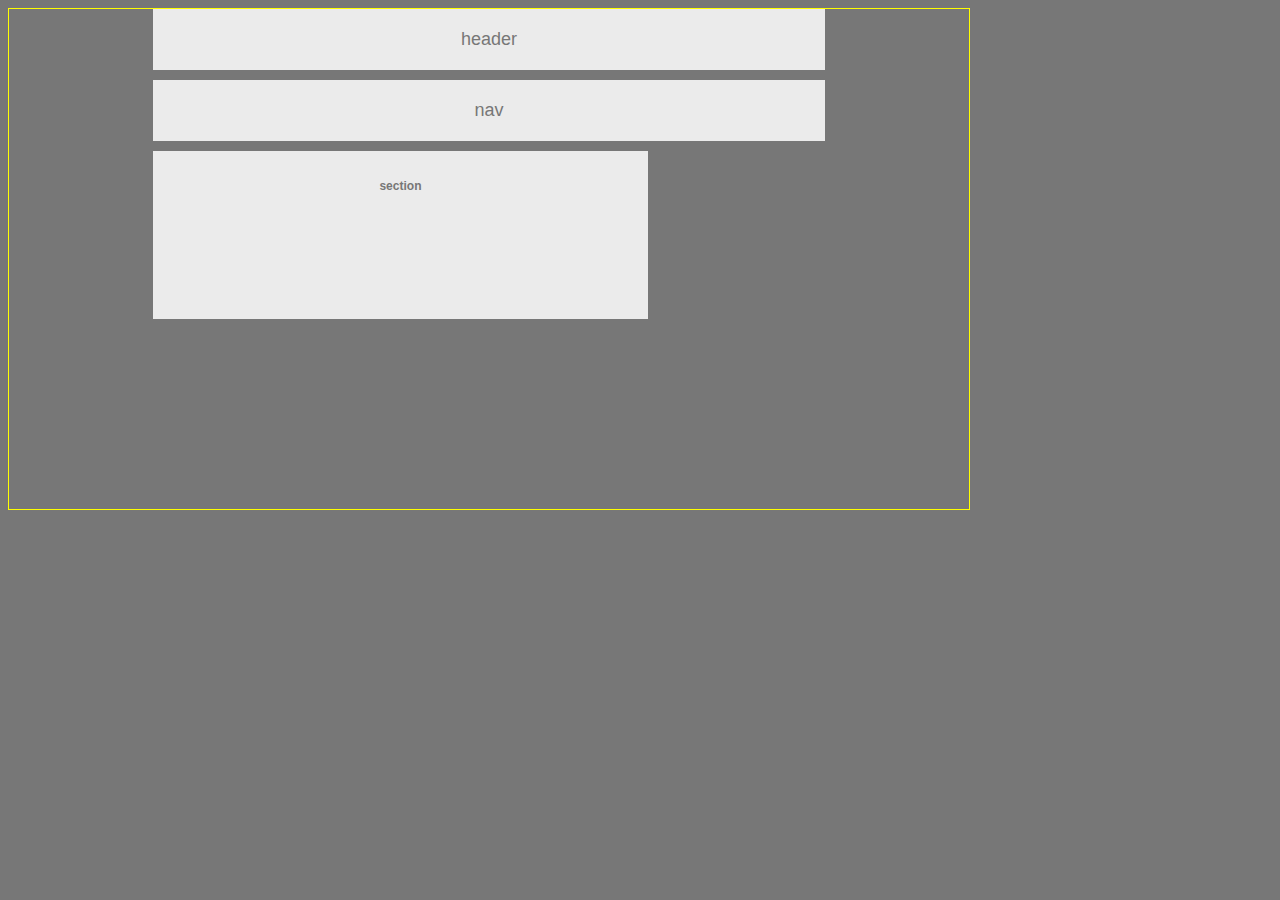
==== index_v2.html @ 6f3c1ef7 "version 2" ====
<!DOCTYPE html>
<html lang="en">

<head>
    <meta charset="UTF-8">
    <meta name="viewport" content="width=device-width, initial-scale=1.0">
    <meta http-equiv="X-UA-Compatible" content="ie=edge">
    <link rel="stylesheet" type="text/css" href="style2.css">
    <title>Easier Layout</title>
</head>

<body>
    <div class="container">
        <header>header
        </header>
        <nav>nav</nav>
        <aside>
            <h6 class="asideHeader">aside</h6>
        </aside>
        <section>
            <h6>section</h6>
            <article class="art">
                <h6>article</h6>
                <h1>h1, h2, h3</h1>
                <p>p</p>
            </article>
        </section>
        <footer>footer</footer>
    </div>

</body>

</html>
---- style2.css ----
body {
    border: 1px solid;
    border-color: yellow;
    position: relative;
    font-size: 18px;
    width: 960px;
    height: 500px;
    color: #777;
    background-color: #777;
    font-family: Arial, 'Helvetica Neue', Helvetica, sans-serif;
}


.container {
        margin: 0 auto;
        position: absolute;
        top: 0px;
        left: 15%;
        text-align: center;
        width: 70%;
        overflow: hidden;

}

header {
    background-color: #ebebeb;
    padding: 20px;
    margin-bottom: 10px;

}

nav {
    background-color: #ebebeb;
    padding: 20px;
    margin-bottom: 10px;

}

aside {
    background-color: #ebebeb;
    float: right;
    width: 169px;
    height: 168px;
    font-weight: normal;
    display: none;
    
    


}

.asideHeader {
    font-weight: normal;
    font-size: 18px;
    margin-top: 20px;
    

}

/*for now,section doesn't seem to need to have the float
cleared */

section {
    overflow: hidden;
    background-color: #ebebeb;
    width: 495px;
    height: 168px;
    top: 
    left: 
    right: 
    bottom: 
}

.art {
    display: none;
}

article {
        color: #ebebeb;
        background-color: #777;
        
}

h1 {
    color: #777;
    background-color: #ebebeb;
}
p{
    color: #777;
    background-color: #ebebeb;

}

footer {
    background-color: #ebebeb;
    padding: 20px;
    margin-top: 10px;
    display: none;
}
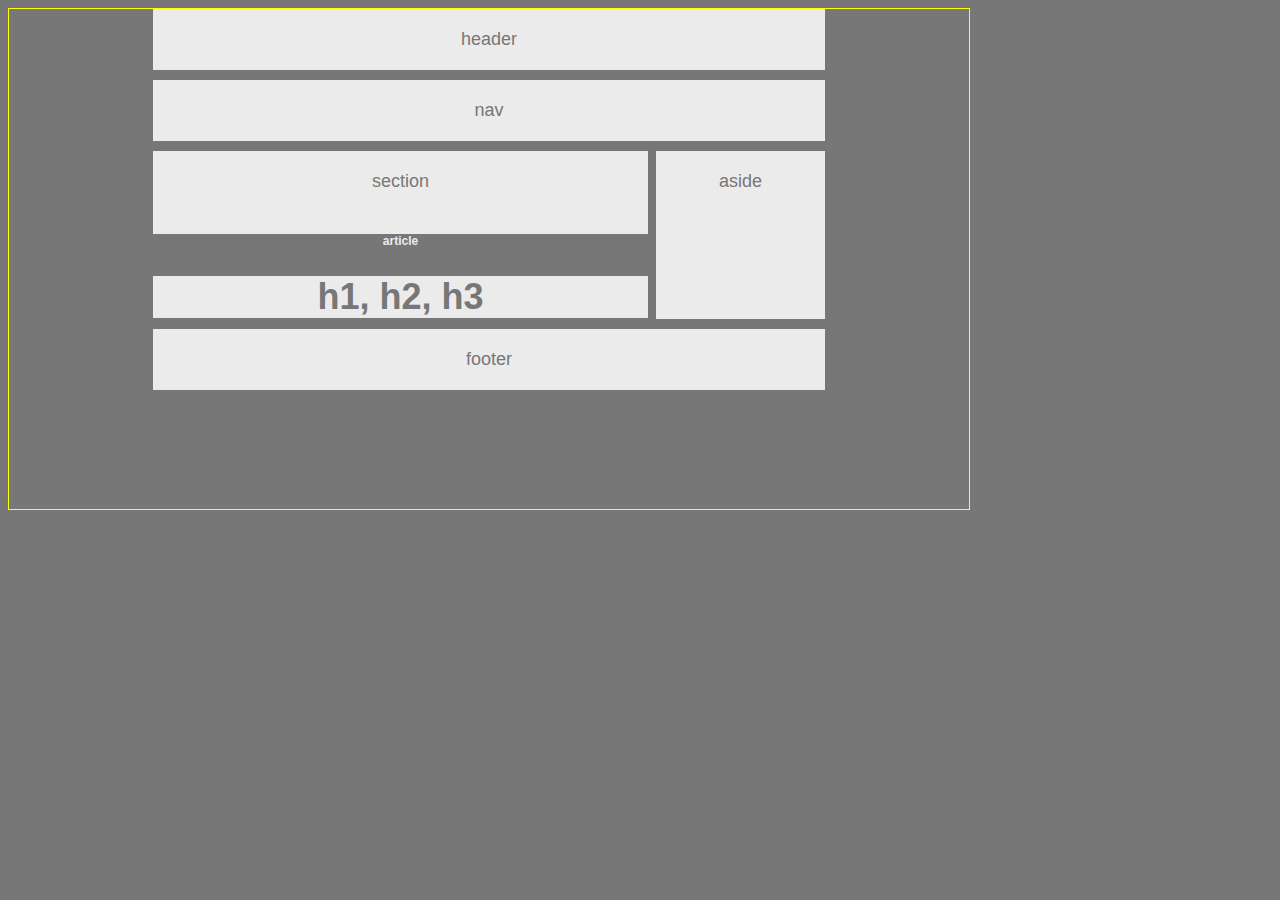
==== commit 8ccf37b1: "everything but the article box" ====
--- a/index_v2.html
+++ b/index_v2.html
@@ -18,12 +18,14 @@
             <h6 class="asideHeader">aside</h6>
         </aside>
         <section>
-            <h6>section</h6>
-            <article class="art">
+            <h6 class="sectionHeader">section</h6>
+            <article>
                 <h6>article</h6>
                 <h1>h1, h2, h3</h1>
                 <p>p</p>
             </article>
+
+
         </section>
         <footer>footer</footer>
     </div>
--- a/style2.css
+++ b/style2.css
@@ -43,11 +43,7 @@
     width: 169px;
     height: 168px;
     font-weight: normal;
-    display: none;
     
-    
-
-
 }
 
 .asideHeader {
@@ -55,25 +51,20 @@
     font-size: 18px;
     margin-top: 20px;
     
-
 }
 
-/*for now,section doesn't seem to need to have the float
-cleared */
 
 section {
     overflow: hidden;
     background-color: #ebebeb;
     width: 495px;
     height: 168px;
-    top: 
-    left: 
-    right: 
-    bottom: 
 }
 
-.art {
-    display: none;
+.sectionHeader {
+    font-weight: normal;
+    font-size: 18px;
+    margin-top: 20px;
 }
 
 article {
@@ -93,8 +84,9 @@
 }
 
 footer {
+    clear: both;
     background-color: #ebebeb;
     padding: 20px;
     margin-top: 10px;
-    display: none;
+    
 }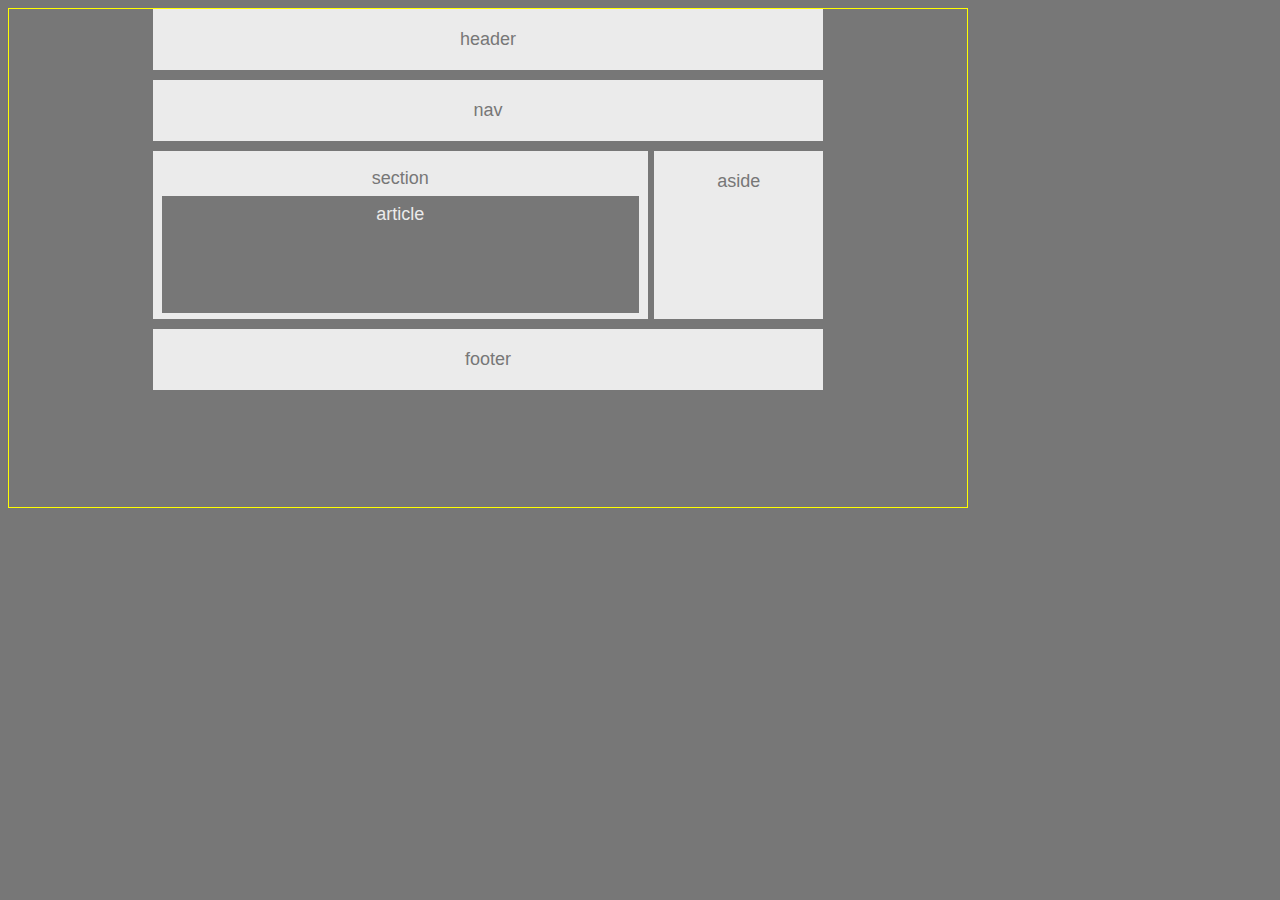
==== commit d49cca1f: "article in place" ====
--- a/index_v2.html
+++ b/index_v2.html
@@ -14,19 +14,21 @@
         <header>header
         </header>
         <nav>nav</nav>
-        <aside>
-            <h6 class="asideHeader">aside</h6>
-        </aside>
-        <section>
-            <h6 class="sectionHeader">section</h6>
-            <article>
-                <h6>article</h6>
-                <h1>h1, h2, h3</h1>
-                <p>p</p>
-            </article>
+        <div class="asSecCont">
+            <aside>
+                <h6 class="asideHeader">aside</h6>
+            </aside>
+            <section>
+                <h6 class="sectionHeader">section</h6>
+                <article>
+                    <h6 class="articleHeader">article</h6>
+                    <h1>h1, h2, h3</h1>
+                    <p>p</p>
+                </article>
 
 
-        </section>
+            </section>
+        </div>
         <footer>footer</footer>
     </div>
 
--- a/style2.css
+++ b/style2.css
@@ -1,3 +1,8 @@
+* {
+    box-sizing: border-box;
+}
+
+
 
 body {
     border: 1px solid;
@@ -23,18 +28,21 @@
 
 }
 
-header {
+
+header,
+nav     {
     background-color: #ebebeb;
     padding: 20px;
     margin-bottom: 10px;
 
 }
 
-nav {
-    background-color: #ebebeb;
-    padding: 20px;
-    margin-bottom: 10px;
 
+}
+
+.asSecCont {
+    width: 670.59px;
+    height: 168px; 
 }
 
 aside {
@@ -59,27 +67,44 @@
     background-color: #ebebeb;
     width: 495px;
     height: 168px;
+    z-index: 1;
+    padding: 9px;
+    position: relative;
+    line-height: 2;
+    
 }
 
 .sectionHeader {
     font-weight: normal;
     font-size: 18px;
     margin-top: 20px;
+    margin: 0 auto;
+    
 }
 
 article {
         color: #ebebeb;
         background-color: #777;
+        z-index: 2;
+        height: 78%;
         
+}
+
+.articleHeader {
+    font-weight: normal;
+    font-size: 18px;
+    margin: 0 auto;
 }
 
 h1 {
     color: #777;
     background-color: #ebebeb;
+    display: none;
 }
 p{
     color: #777;
     background-color: #ebebeb;
+    display: none;
 
 }
 
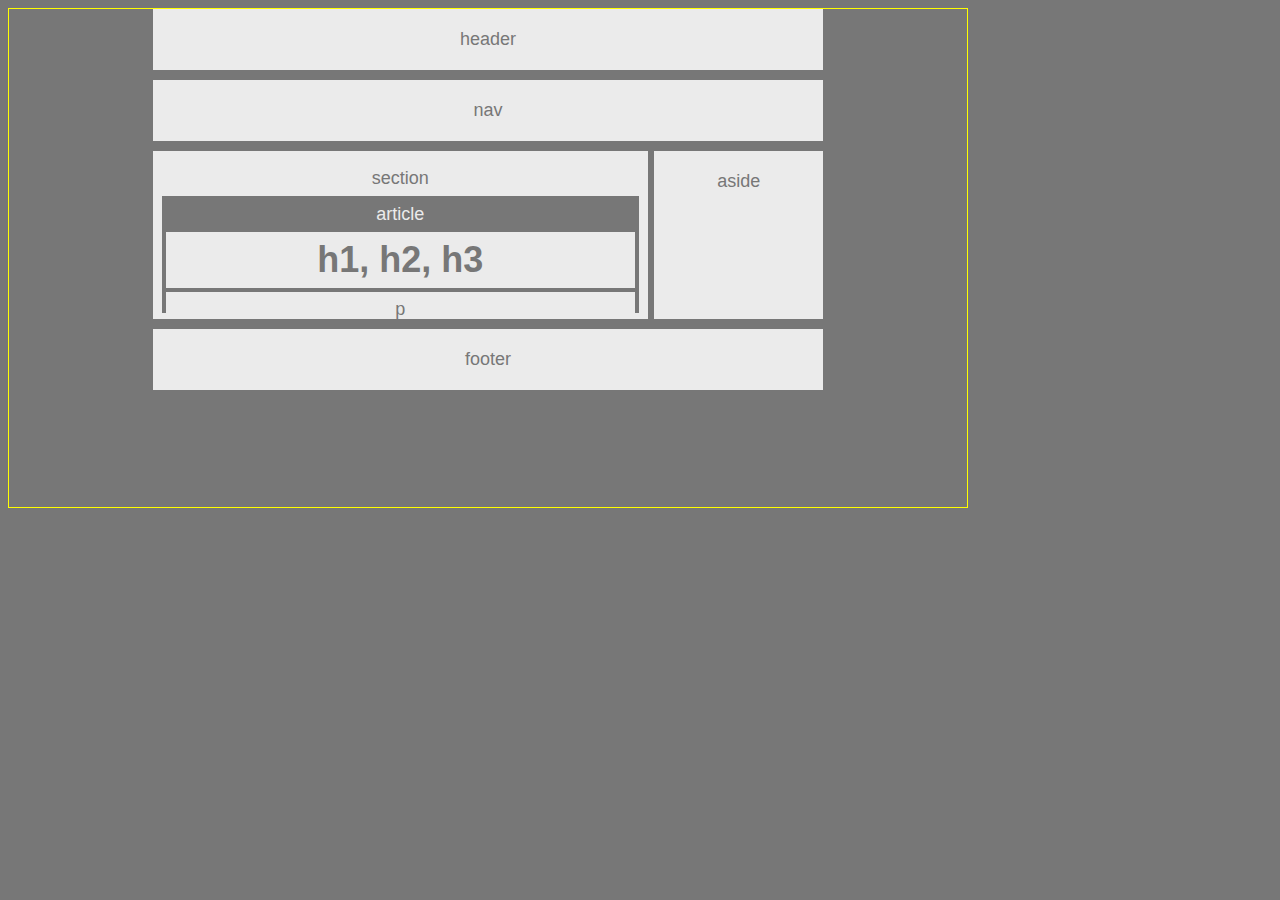
==== commit c310e5c7: "I think this is the final" ====
--- a/index_v2.html
+++ b/index_v2.html
@@ -22,8 +22,10 @@
                 <h6 class="sectionHeader">section</h6>
                 <article>
                     <h6 class="articleHeader">article</h6>
-                    <h1>h1, h2, h3</h1>
-                    <p>p</p>
+                    <div class="h1andP">
+                        <h1>h1, h2, h3</h1>
+                        <p>p</p>
+                    </div>
                 </article>
 
 
--- a/style2.css
+++ b/style2.css
@@ -70,7 +70,7 @@
     z-index: 1;
     padding: 9px;
     position: relative;
-    line-height: 2;
+    
     
 }
 
@@ -79,6 +79,7 @@
     font-size: 18px;
     margin-top: 20px;
     margin: 0 auto;
+    line-height: 2;
     
 }
 
@@ -94,18 +95,31 @@
     font-weight: normal;
     font-size: 18px;
     margin: 0 auto;
+    line-height: 2;
+}
+
+.h1andP {
+    position: relative;
+    
+    
 }
 
 h1 {
     color: #777;
     background-color: #ebebeb;
-    display: none;
+    margin: 0 auto;
+    width: 469px;
+    padding: 7px;
+
+   
 }
 p{
     color: #777;
     background-color: #ebebeb;
-    display: none;
-
+    margin: 0 auto;
+    width: 469px;
+    margin-top: 4px;
+    padding: 7px;
 }
 
 footer {
